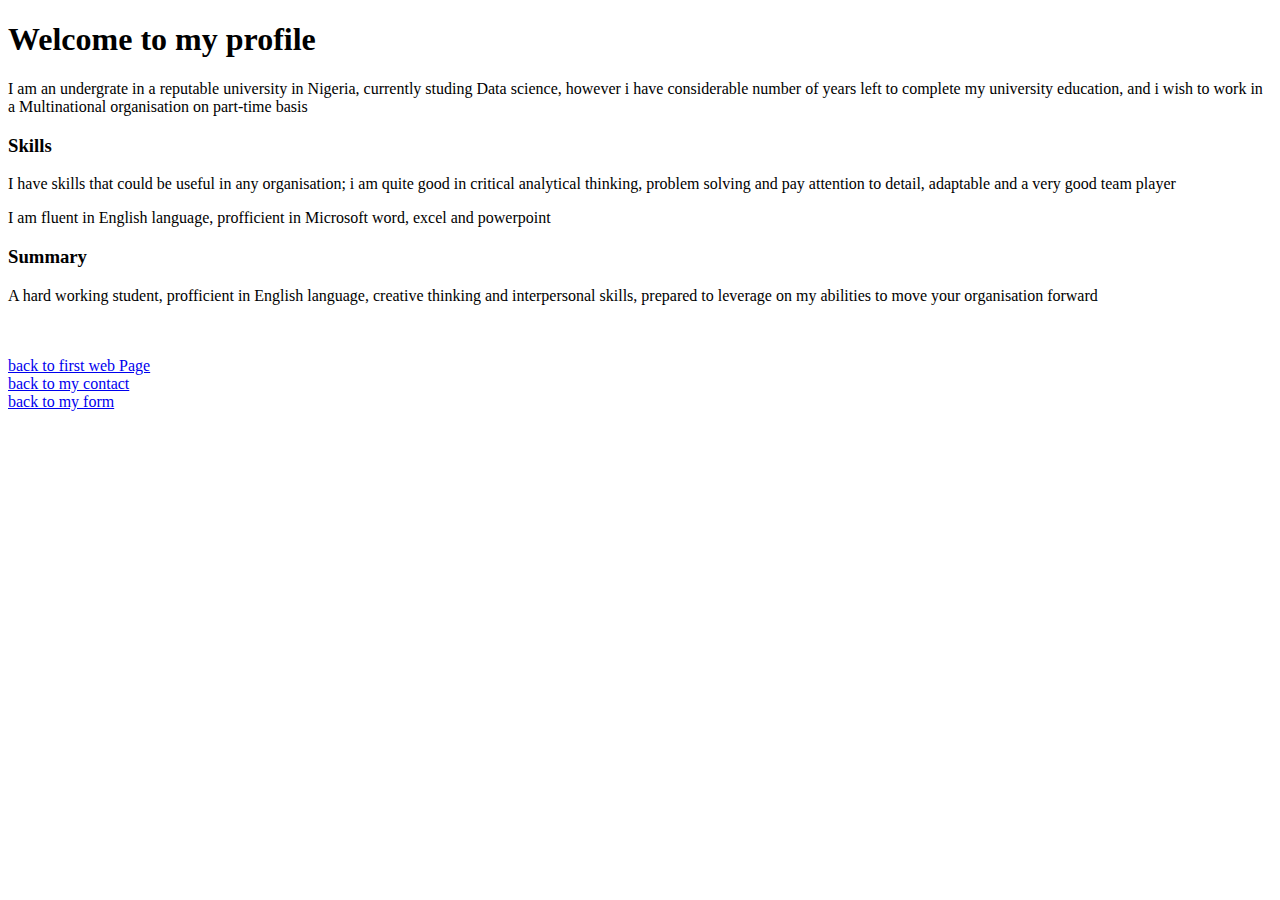
==== pages/about.html @ a139c2a0 "my first commit" ====
<!DOCTYPE html>
<html>
    <head>
        <meta charset="UTF-8">
        <meta name="viewport" content="width=device-width, initial-scale=1.0">
        <title>My profile</title>
        <link rel ="stylesheet" href="../CSS/style.css">

    </head>
    <body>

        <h1>Welcome to my profile</h1>
        <p>I am an undergrate in a reputable university in Nigeria, currently studing Data science, however i have considerable 
            number of years left to complete my university education, and i wish to work in a Multinational organisation on part-time basis</p>
             <h3> Skills</h3>
             <p>I have skills that could be useful in any organisation; i am quite good in critical analytical thinking, problem 
                solving and pay attention to detail, adaptable and a very good team player</p>
                <p> I am fluent in English language, profficient in Microsoft word, excel and powerpoint</p>
                <h3>Summary</h3>
                <p>A hard working student, profficient in English language, creative thinking and interpersonal skills, prepared
                     to leverage on my abilities to move your organisation forward</p>
                     <br>
                     <br>

                     <footer>
                        <a href="../index.html"> back to first web Page</a>
                        <br>
                        <a href="/pages/contact.html"> back to my contact</a>
                        <br>
                        <a href="/pages/form.html"> back to my form</a>
                     </footer>

                     <script src="../js/script.js"></script>
                    
                     
    </body>
</html>
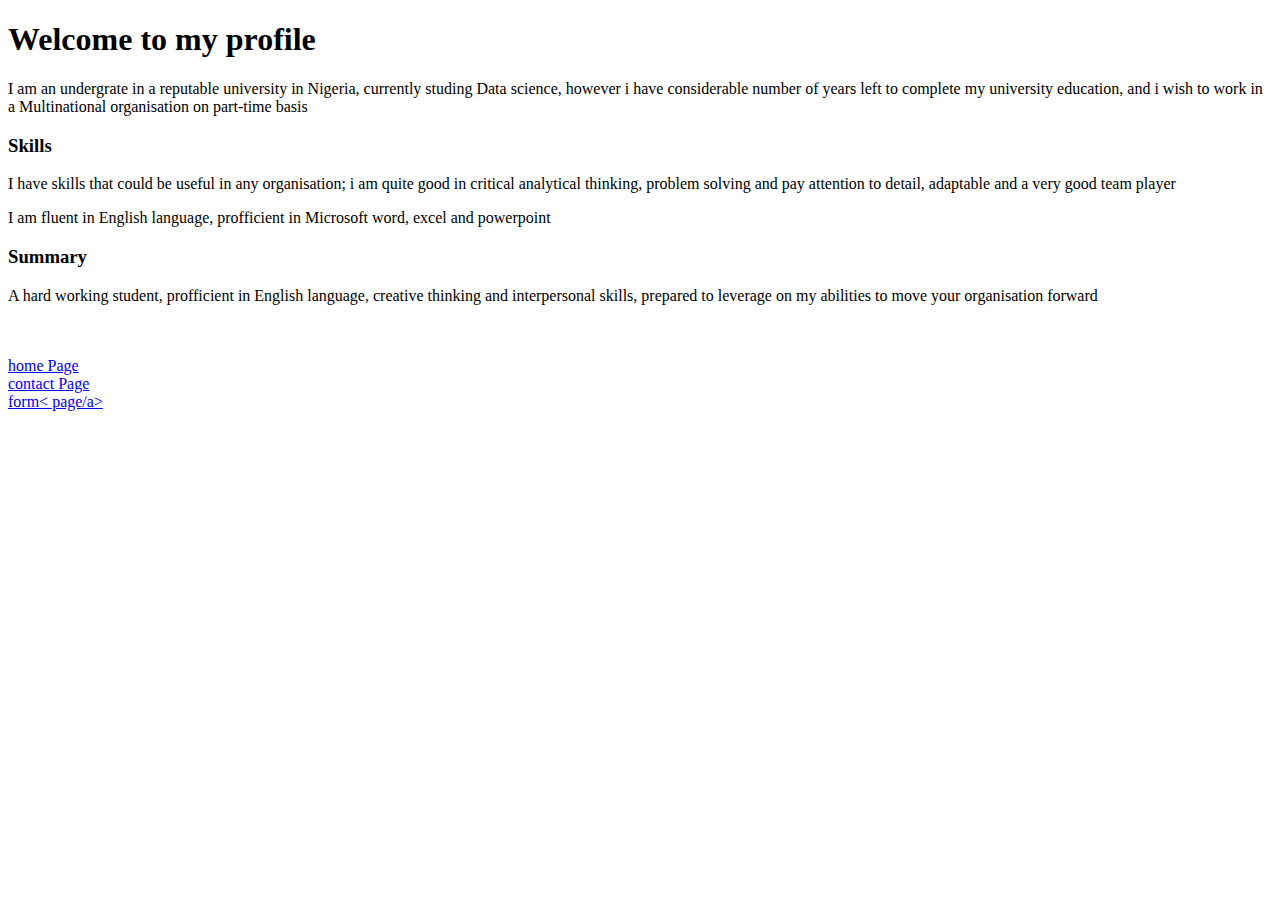
==== commit 1c248966: "my second commit" ====
--- a/pages/about.html
+++ b/pages/about.html
@@ -23,11 +23,11 @@
                      <br>
 
                      <footer>
-                        <a href="../index.html"> back to first web Page</a>
+                        <a href="../index.html">home Page</a>
                         <br>
-                        <a href="/pages/contact.html"> back to my contact</a>
+                        <a href="../pages/contact.html">contact Page</a>
                         <br>
-                        <a href="/pages/form.html"> back to my form</a>
+                        <a href="../pages/form.html"> form< page/a>
                      </footer>
 
                      <script src="../js/script.js"></script>
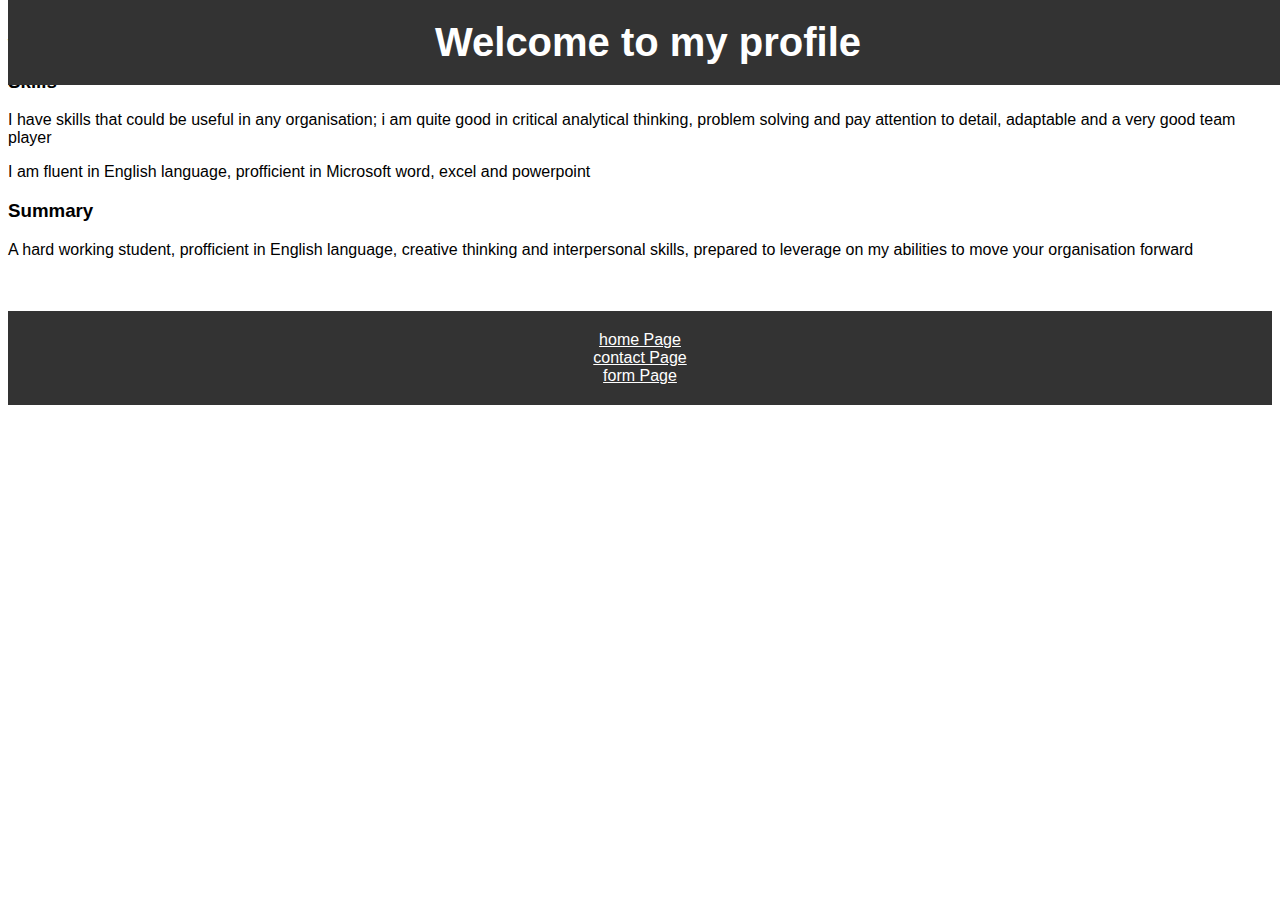
==== commit 8c2c7da3: "my third commit" ====
--- a/pages/about.html
+++ b/pages/about.html
@@ -8,8 +8,10 @@
 
     </head>
     <body>
+        <header>
 
         <h1>Welcome to my profile</h1>
+        </header>
         <p>I am an undergrate in a reputable university in Nigeria, currently studing Data science, however i have considerable 
             number of years left to complete my university education, and i wish to work in a Multinational organisation on part-time basis</p>
              <h3> Skills</h3>
@@ -27,7 +29,7 @@
                         <br>
                         <a href="../pages/contact.html">contact Page</a>
                         <br>
-                        <a href="../pages/form.html"> form< page/a>
+                        <a href="../pages/form.html"> form Page</a>
                      </footer>
 
                      <script src="../js/script.js"></script>
--- a/CSS/style.css
+++ b/CSS/style.css
@@ -0,0 +1,109 @@
+body
+{
+    background: color #f7f7f7;;
+    font-family: Arial, Helvetica, sans-serif;
+}
+header
+{
+    background-color: #333;
+    color:#fff;
+    text-align: center;
+    padding: 20px 0;
+    position: fixed;
+    width: 100%;
+    top: 0;
+    z-index: 1;
+}
+header h1{
+    font-size: 2.5rem;
+    margin: 0;
+}
+nav ul{
+    font-size: 1.5rem;
+    margin: 0;
+}
+nav li{
+    display: inline;
+    margin-right: 20px;
+}
+nav ul li a{
+    color: white;
+    text-decoration: none;
+}
+nav ul li a:hover{
+    color: wheat;
+}
+main{
+    margin: 150px auto;
+    max-width: 960px;
+    background-color: #fff;
+    padding:20px;
+}
+section{
+    background-color: #f0f0f0;
+    color: #333;
+    margin-bottom: 20px;
+    padding: 20px;
+}
+.about-container{
+    display: flex;
+    flex-direction: row;
+    justify-content: space-evenly;
+}
+footer{
+    text-align: center;
+    color: #fff;
+    background-color: #333;
+    padding: 20px 0;
+}
+    footer a{
+        color: #fff;
+    }
+@media(max-width: 760px){
+    .about-container{
+        flex-direction: column;
+    }
+}
+    .myPix{
+        max-width: 200px;
+    }
+    #about h2{
+        text-align: center;
+    }
+    .myPix {
+        margin: o auto;
+        padding: 5%;
+    }
+    .about-text{
+        text-align: center;
+    }
+    #gallery h2{
+        text-align: center;
+    }
+    .gallery{
+        display: flex;
+        flex-wrap: wrap;
+        justify-content: space-evenly;
+    }
+    .gallerry{
+        margin-bottom: 20px;
+    }
+    form label{
+        display: block;
+        margin-bottom: 10px;
+    }
+
+form input, form textarea{
+    width: 70%;
+    padding: 10px;
+    margin-bottom: 30px;
+    border: 1px solid #ccc;
+    border-radius: 10px;   
+}
+form input[type="submit"]{
+    background-color:#333;
+    color: #fff;
+    border: none;
+    cursor: pointer;
+    padding: 15px;
+}